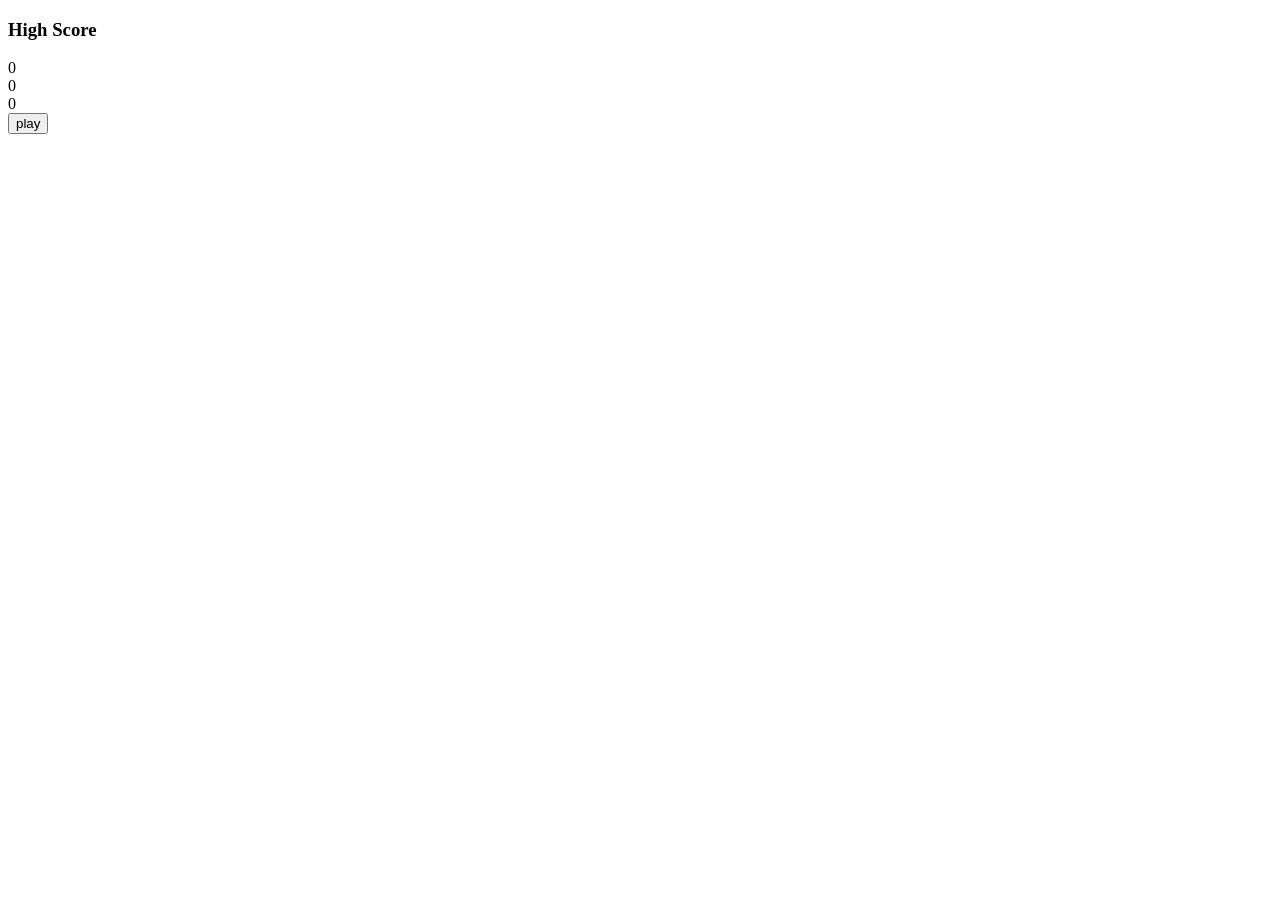
==== index.html @ acffd412 "fresh commit" ====
<!DOCTYPE html>
<html lang="en">
  <head>
    <meta charset="UTF-8"/>
    <meta name="viewport" content="width=device-width initial-scale=1.0"/>
    <meta name="apple-mobile-web-app-capable" content="yes"/>
    <meta name="apple-mobile-web-app-status-bar-style" content="black-translucent"/>
    <meta name="mobile-web-app-capable" content="yes"/>
    <link rel="stylesheet" href="./assets/css/index.css"/>
    <title>Driptuch</title>
  </head>
  <body>
    <div class="outer-field">
      <div id="menu" class="menu">
	<div class="menu-div"></div>
	<div class="menu-div"></div>
	<div class="menu-div"></div>
      </div>
      <div id="menu-panel" class="menu-panel">
	<div class="menu-panel-item">
	  <h3 class="menu-panel-h2">High Score</h3>
	  <div id="high-score-display" class="high-score-display">0</div>
	</div>
      </div>
      <div class="display-field">
	<div id="points-display" class="display-field-item">0</div>
	<div id="droplets-display" class="display-field-item">0</div>
      </div>
      <div id="main-field" class="main-field">
	<div id="main-field-shader" class="main-field-shader"></div>
      </div>
      <input id="play" class="play" type="button" value="play"/>
    </div>
    <script src="./assets/js/script.js"></script>
  </body>
</html>
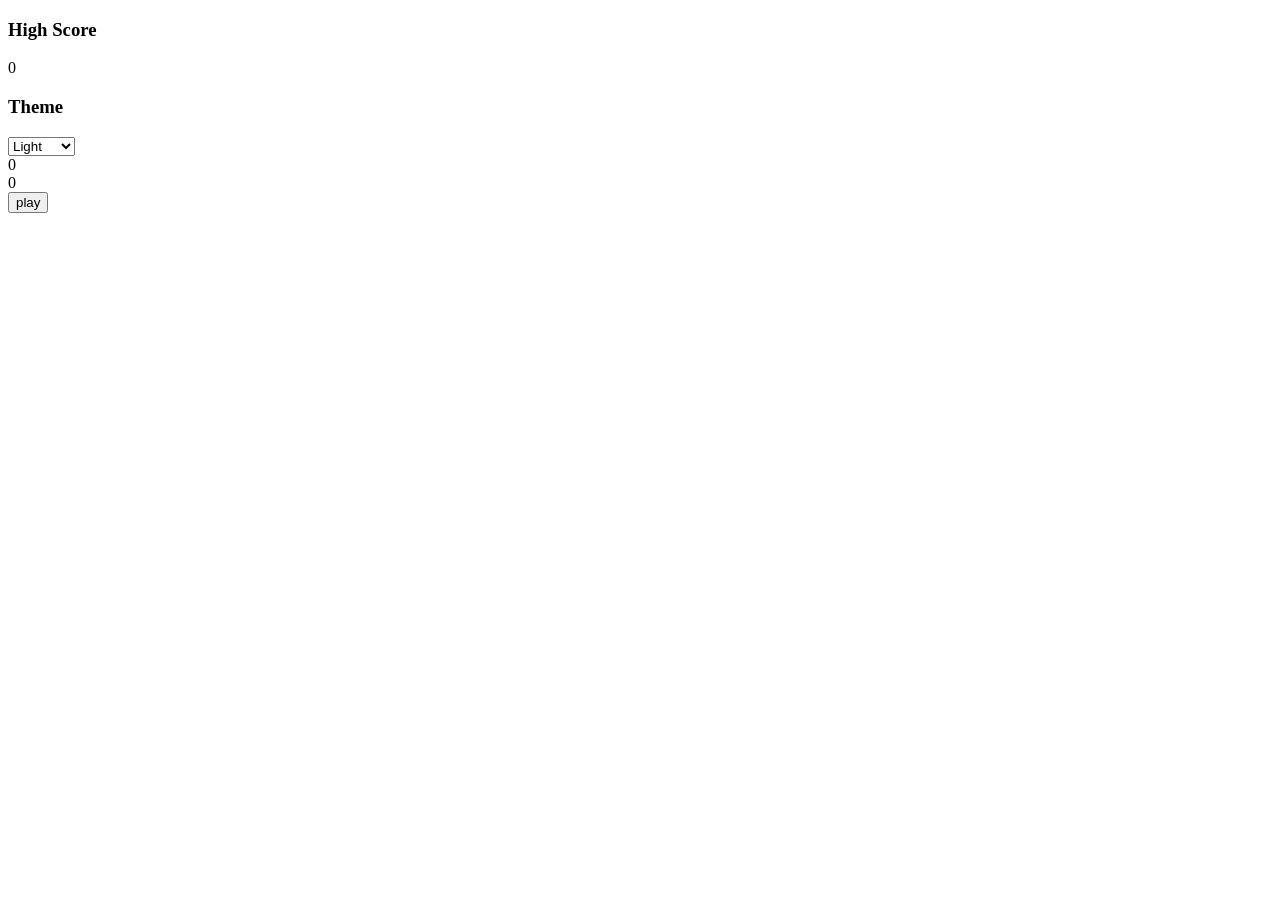
==== commit ee64f419: "fresh commit" ====
--- a/index.html
+++ b/index.html
@@ -21,6 +21,17 @@
 	  <h3 class="menu-panel-h2">High Score</h3>
 	  <div id="high-score-display" class="high-score-display">0</div>
 	</div>
+	<div class="menu-panel-item-b">
+	  <h3 class="menu-panel-h2">Theme</h3>
+	  <select id="theme-select">
+	    <option>Light</option>
+	    <option>Dark</option>
+	    <option>Peachy</option>
+	    <option>Dune</option>
+	    <option>Cerise</option>
+	    <option>Olive</option>
+	  </select>
+	</div>
       </div>
       <div class="display-field">
 	<div id="points-display" class="display-field-item">0</div>
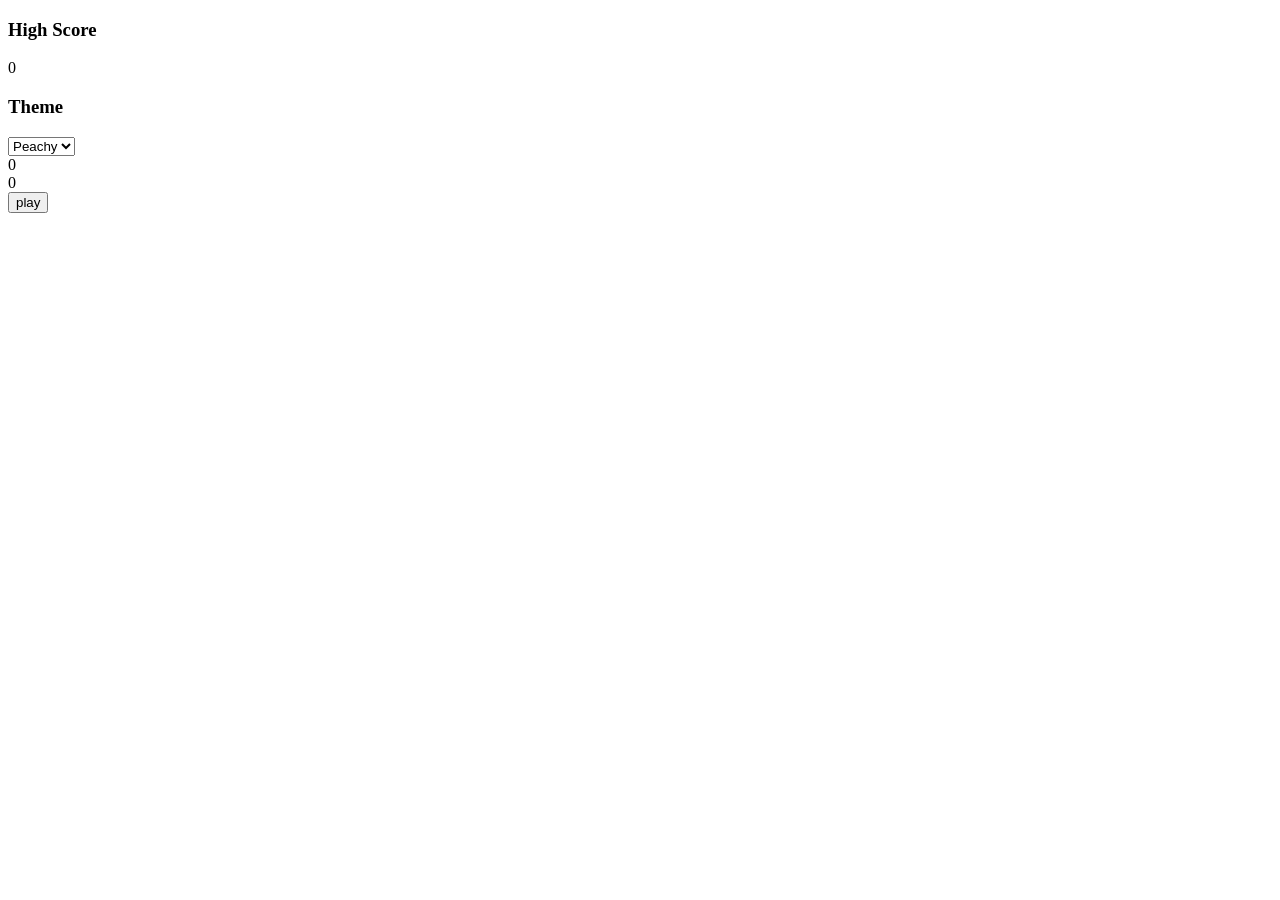
==== commit d96bfd8b: "fresh commit" ====
--- a/index.html
+++ b/index.html
@@ -26,7 +26,7 @@
 	  <select id="theme-select">
 	    <option>Light</option>
 	    <option>Dark</option>
-	    <option>Peachy</option>
+	    <option selected>Peachy</option>
 	    <option>Dune</option>
 	    <option>Cerise</option>
 	    <option>Olive</option>
@@ -37,8 +37,11 @@
 	<div id="points-display" class="display-field-item">0</div>
 	<div id="droplets-display" class="display-field-item">0</div>
       </div>
-      <div id="main-field" class="main-field">
-	<div id="main-field-shader" class="main-field-shader"></div>
+      <div class="main-field-wrapper">
+	<div id="orb-field" class="orb-field"></div>
+	<div id="main-field" class="main-field">
+	  <div id="main-field-shader" class="main-field-shader"></div>
+	</div>
       </div>
       <input id="play" class="play" type="button" value="play"/>
     </div>
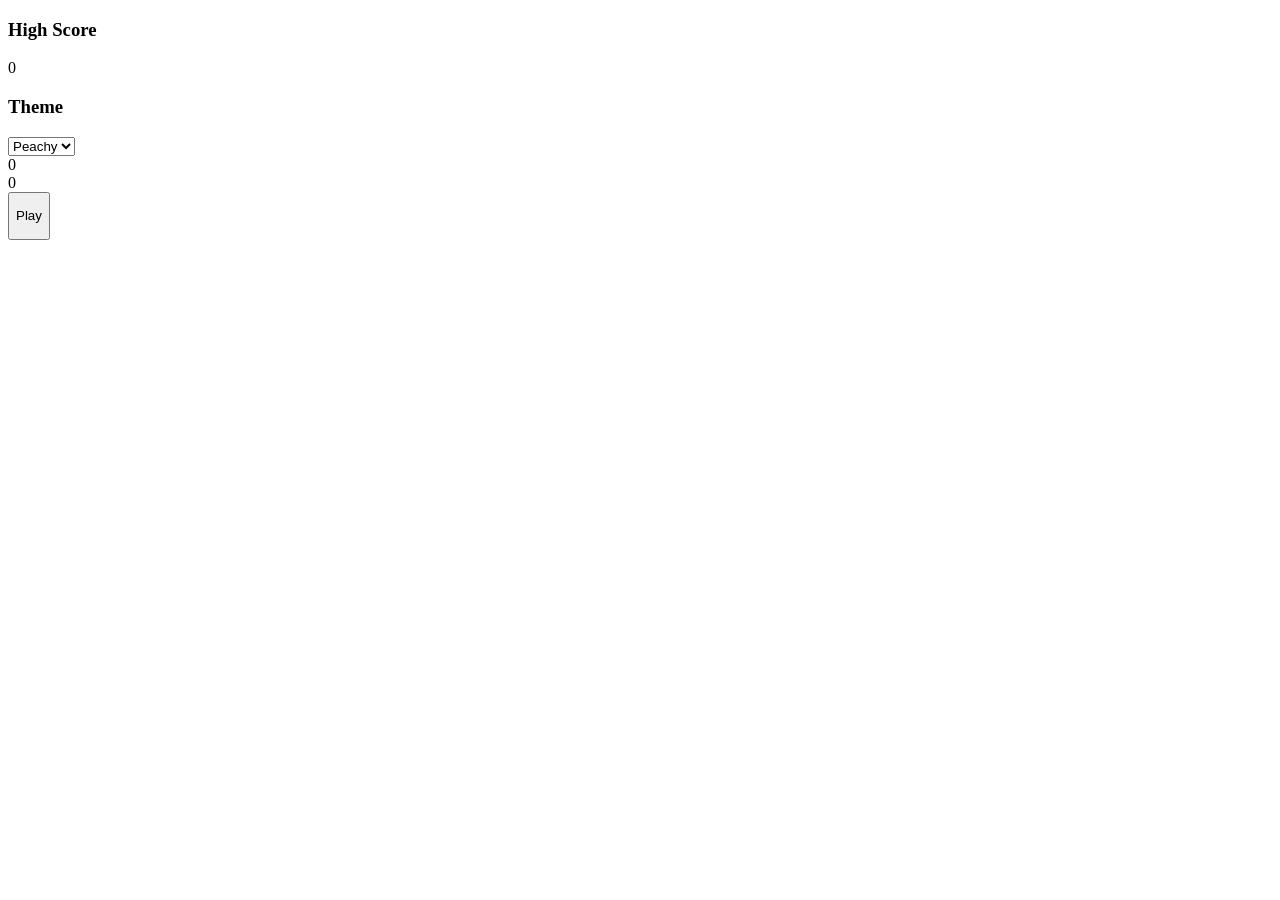
==== commit a6846188: "fresh commit" ====
--- a/index.html
+++ b/index.html
@@ -38,12 +38,24 @@
 	<div id="droplets-display" class="display-field-item">0</div>
       </div>
       <div class="main-field-wrapper">
-	<div id="orb-field" class="orb-field"></div>
+	<div class="field-areas">
+	  <div class="orb-field-area">
+	    <div id="orb-field" class="orb-field">
+	    </div>
+	  </div>
+	  <div class="booster-field-area">
+	    <div id="booster-field" class="booster-field">
+	    </div>
+	  </div>
+	</div>
 	<div id="main-field" class="main-field">
 	  <div id="main-field-shader" class="main-field-shader"></div>
 	</div>
       </div>
-      <input id="play" class="play" type="button" value="play"/>
+      <button id="play" class="play" type="button" value="play">
+	<p>Play</p>
+	<div id="fill-shader" class="fill-shader"></div>
+      </button>
     </div>
     <script src="./assets/js/script.js"></script>
   </body>
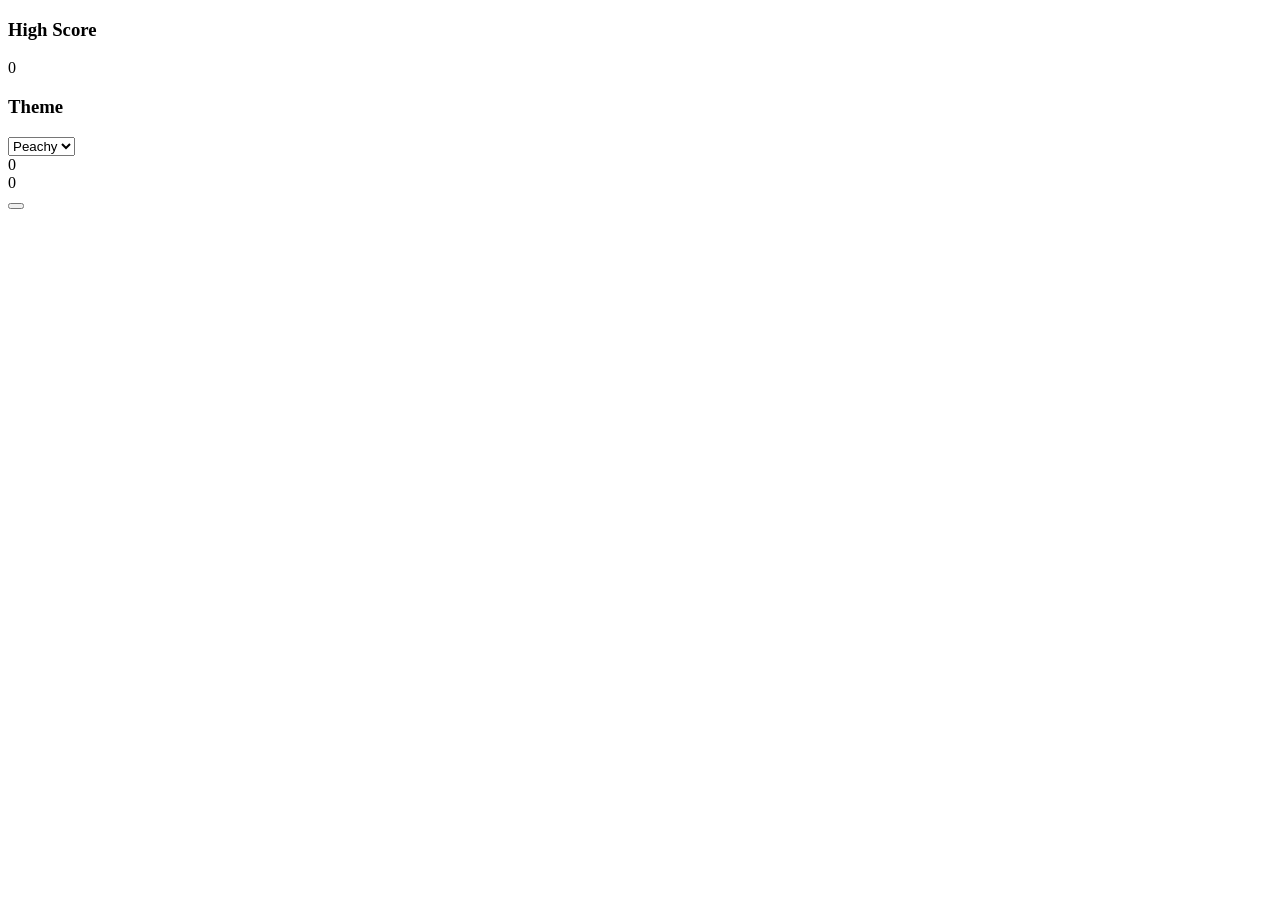
==== commit 2922e863: "fresh commit" ====
--- a/index.html
+++ b/index.html
@@ -48,14 +48,18 @@
 	    </div>
 	  </div>
 	</div>
-	<div id="main-field" class="main-field">
-	  <div id="main-field-shader" class="main-field-shader"></div>
+	<div id="main-field-border" class="main-field-border">
+	  <div id="main-field" class="main-field">
+	    <div id="main-field-shader" class="main-field-shader"></div>
+	    <div id="surface-shader" class="surface-shader"></div>
+	  </div>
 	</div>
+	<button id="play" class="play" type="button" value="play">
+	  <div id="play-icon" class="play-icon"></div>
+	  <div id="play-shader" class="play-shader"></div>
+	  <div id="fill-shader" class="fill-shader"></div>
+	</button>
       </div>
-      <button id="play" class="play" type="button" value="play">
-	<p>Play</p>
-	<div id="fill-shader" class="fill-shader"></div>
-      </button>
     </div>
     <script src="./assets/js/script.js"></script>
   </body>
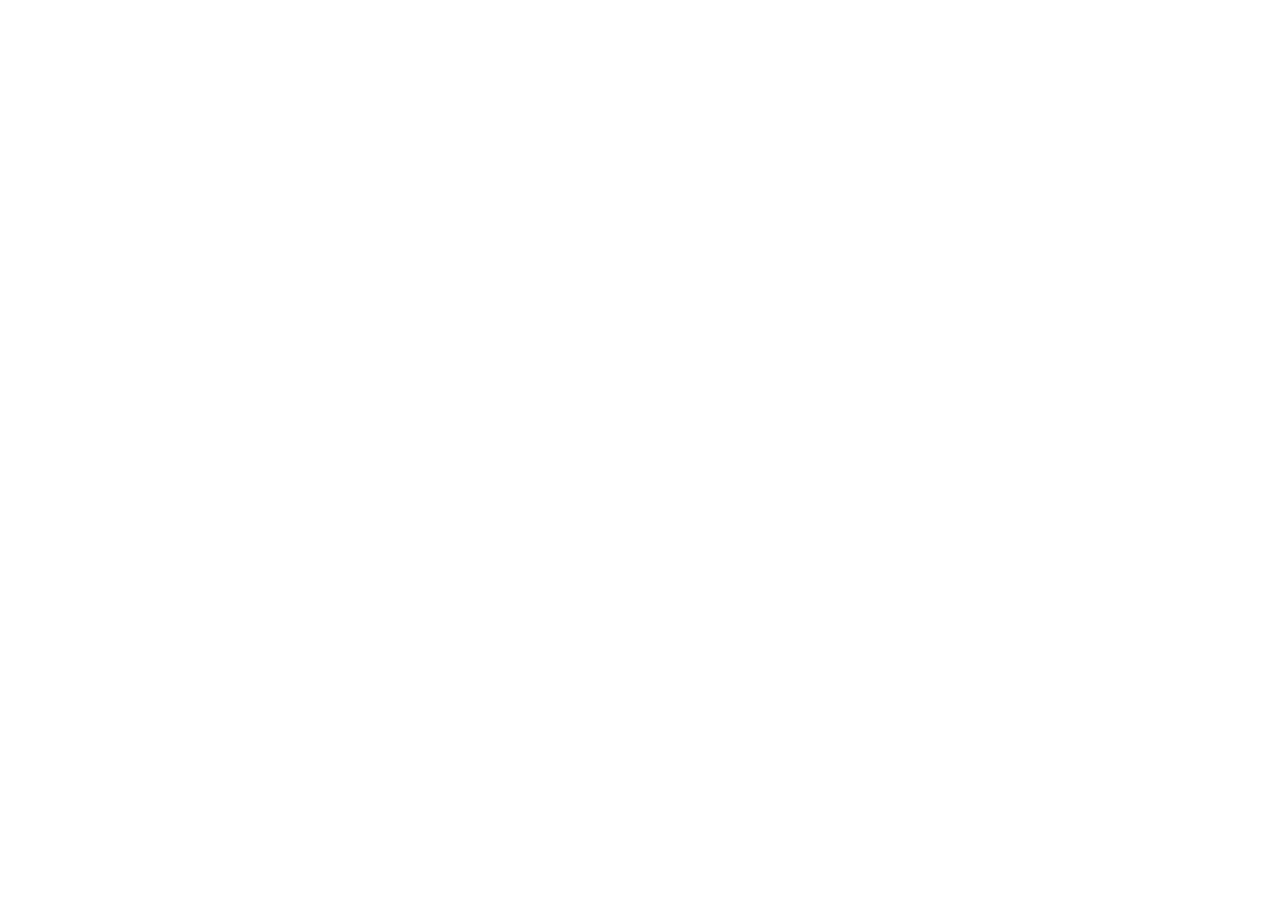
==== commit df8674e6: "fresh commit" ====
--- a/index.html
+++ b/index.html
@@ -10,57 +10,11 @@
     <title>Driptuch</title>
   </head>
   <body>
-    <div class="outer-field">
-      <div id="menu" class="menu">
-	<div class="menu-div"></div>
-	<div class="menu-div"></div>
-	<div class="menu-div"></div>
-      </div>
-      <div id="menu-panel" class="menu-panel">
-	<div class="menu-panel-item">
-	  <h3 class="menu-panel-h2">High Score</h3>
-	  <div id="high-score-display" class="high-score-display">0</div>
-	</div>
-	<div class="menu-panel-item-b">
-	  <h3 class="menu-panel-h2">Theme</h3>
-	  <select id="theme-select">
-	    <option>Light</option>
-	    <option>Dark</option>
-	    <option selected>Peachy</option>
-	    <option>Dune</option>
-	    <option>Cerise</option>
-	    <option>Olive</option>
-	  </select>
-	</div>
-      </div>
-      <div class="display-field">
-	<div id="points-display" class="display-field-item">0</div>
-	<div id="droplets-display" class="display-field-item">0</div>
-      </div>
-      <div class="main-field-wrapper">
-	<div class="field-areas">
-	  <div class="orb-field-area">
-	    <div id="orb-field" class="orb-field">
-	    </div>
-	  </div>
-	  <div class="booster-field-area">
-	    <div id="booster-field" class="booster-field">
-	    </div>
-	  </div>
-	</div>
-	<div id="main-field-border" class="main-field-border">
-	  <div id="main-field" class="main-field">
-	    <div id="main-field-shader" class="main-field-shader"></div>
-	    <div id="surface-shader" class="surface-shader"></div>
-	  </div>
-	</div>
-	<button id="play" class="play" type="button" value="play">
-	  <div id="play-icon" class="play-icon"></div>
-	  <div id="play-shader" class="play-shader"></div>
-	  <div id="fill-shader" class="fill-shader"></div>
-	</button>
-      </div>
+    <div id="outer-field" class="outer-field">
+      
     </div>
+    <a id="playspace-link" class="playspace-link" href="https://gekofroot.github.io/driptuch/playspace.html"</a>
     <script src="./assets/js/script.js"></script>
   </body>
 </html>
+
